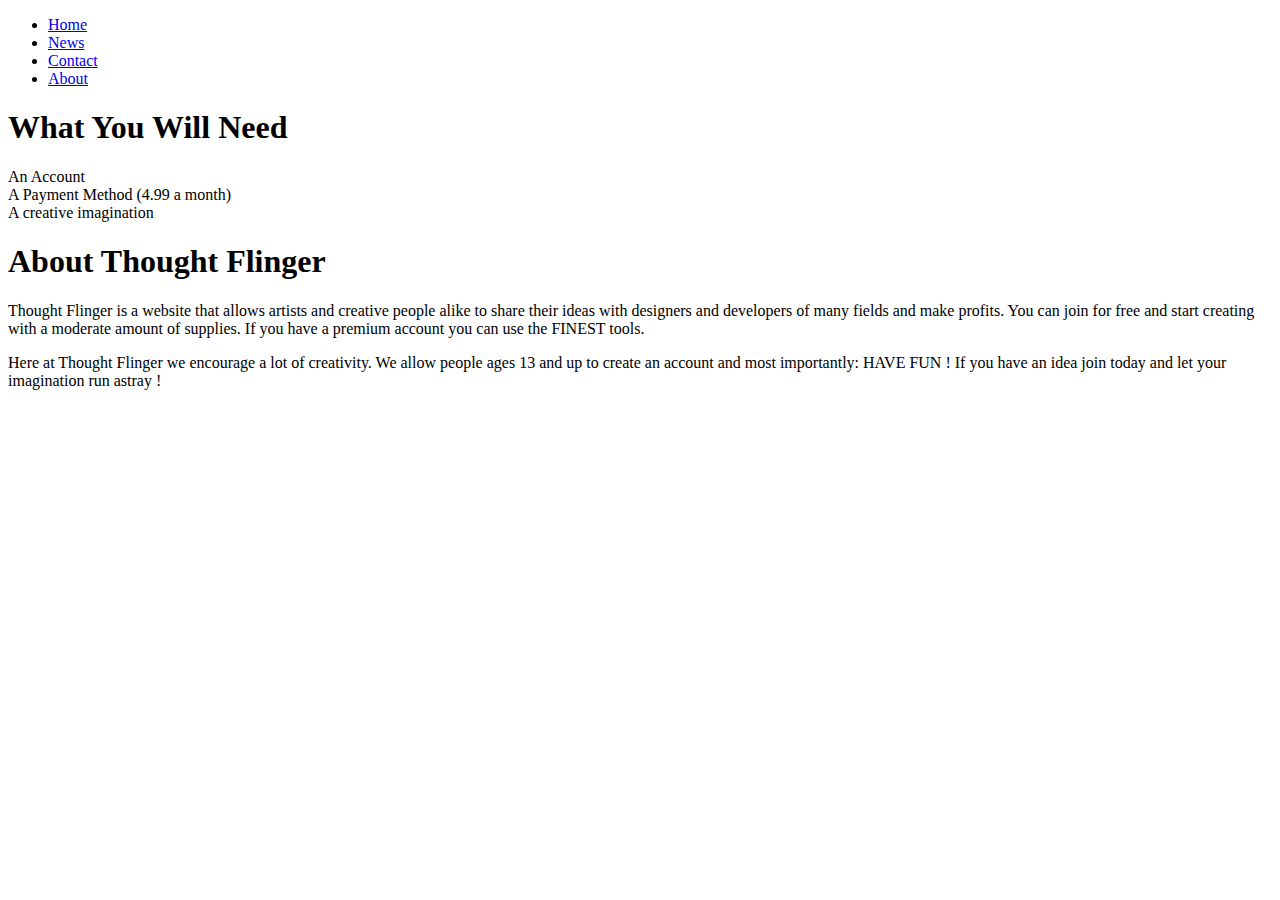
==== index.html @ a9bb06de "thought flinger 2nd" ====
<!DOCTYPE html>
<head>
    
 <title> Thought Flinger </title>   
 
    
</head>
<body>

<ul>
  <li><a href=https://redesigned.uxpin.com/edit/6146993/?_ga=1.110606405.1156784119.1467036763#?id_page=54396087"default.asp">Home</a></li>
  <li><a href="news.asp">News</a></li>
  <li><a href= https://twitter.com/thelnashproject "contact.asp">Contact</a></li>
  <li><a href="about.asp">About</a></li>
</ul>
<div id="header">
<h1>What You Will Need</h1>
</div>

<div id="nav">
An Account <br>
A Payment Method (4.99 a month) <br>
A creative imagination
</div>

<div id="section">
<h1>About Thought Flinger</h1>
<p>Thought Flinger is a website that allows artists and creative people alike to share their ideas with designers and developers of many fields and make profits. You can join for free and start creating with a moderate amount of supplies. If you have a premium account you can use the FINEST tools.  </p>
<p> Here at Thought Flinger we encourage a lot of creativity. We allow people ages 13 and up to create an account and most importantly: HAVE FUN ! If you have an idea join today and let your imagination run astray !
  </p>
</div>

<div id="footer">

</div>
        
    </body>
        
</html>
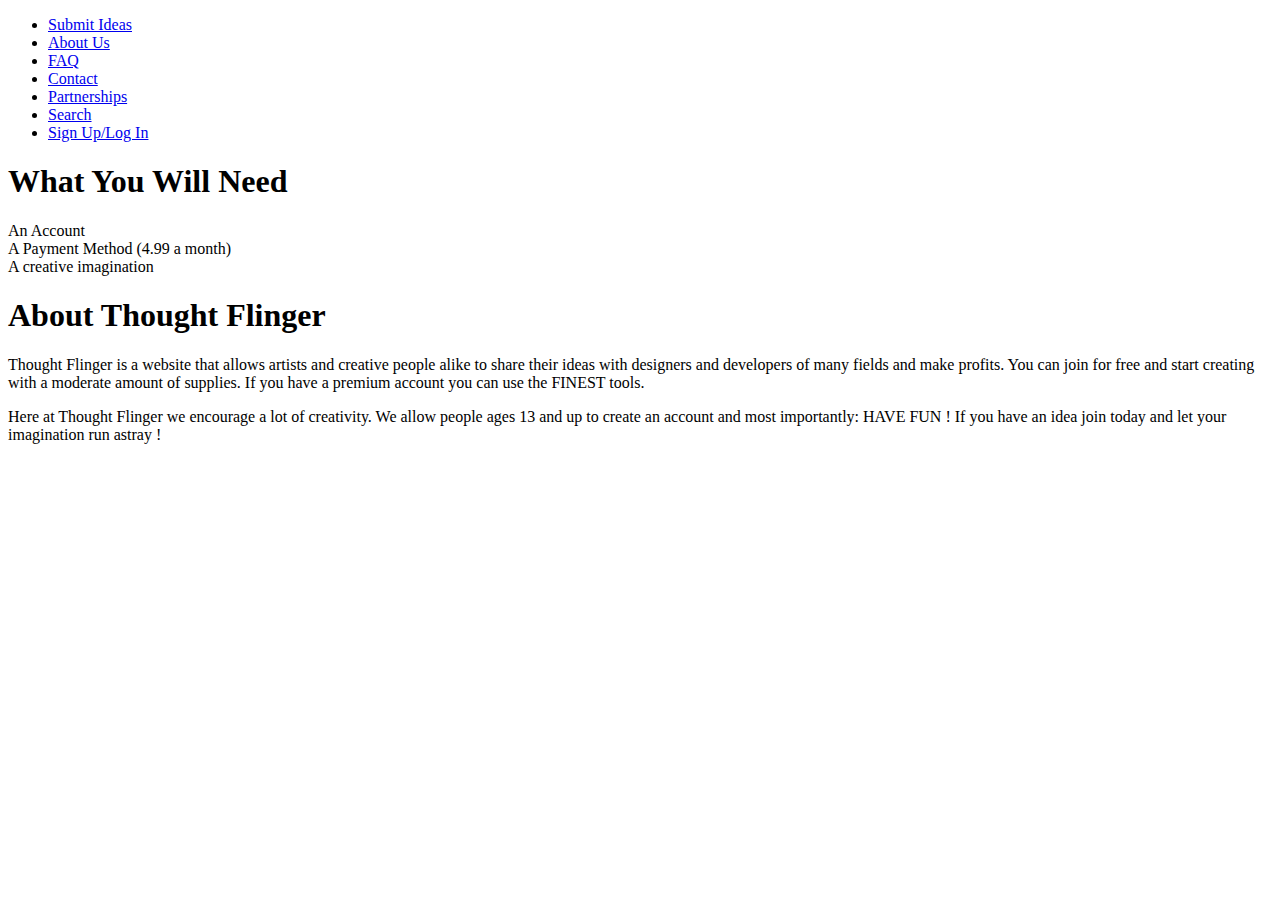
==== commit 178c1abd: "nav bar added" ====
--- a/index.html
+++ b/index.html
@@ -8,10 +8,14 @@
 <body>
 
 <ul>
-  <li><a href=https://redesigned.uxpin.com/edit/6146993/?_ga=1.110606405.1156784119.1467036763#?id_page=54396087"default.asp">Home</a></li>
-  <li><a href="news.asp">News</a></li>
-  <li><a href= https://twitter.com/thelnashproject "contact.asp">Contact</a></li>
-  <li><a href="about.asp">About</a></li>
+  <li><a href= "submitideas.html" > Submit Ideas</a></li>
+  <li><a href="aboutus.html">About Us</a></li>
+  <li><a href= "faq.html">FAQ</a></li>
+  
+  <li><a href= "contactus.html">Contact</a></li>
+  <li> <a href= "partnerships.html">Partnerships</a></li>
+  <li> <a href="search.html" >Search</a></li>
+  <li> <a href= "signup.html"> Sign Up/Log In </a></li>
 </ul>
 <div id="header">
 <h1>What You Will Need</h1>
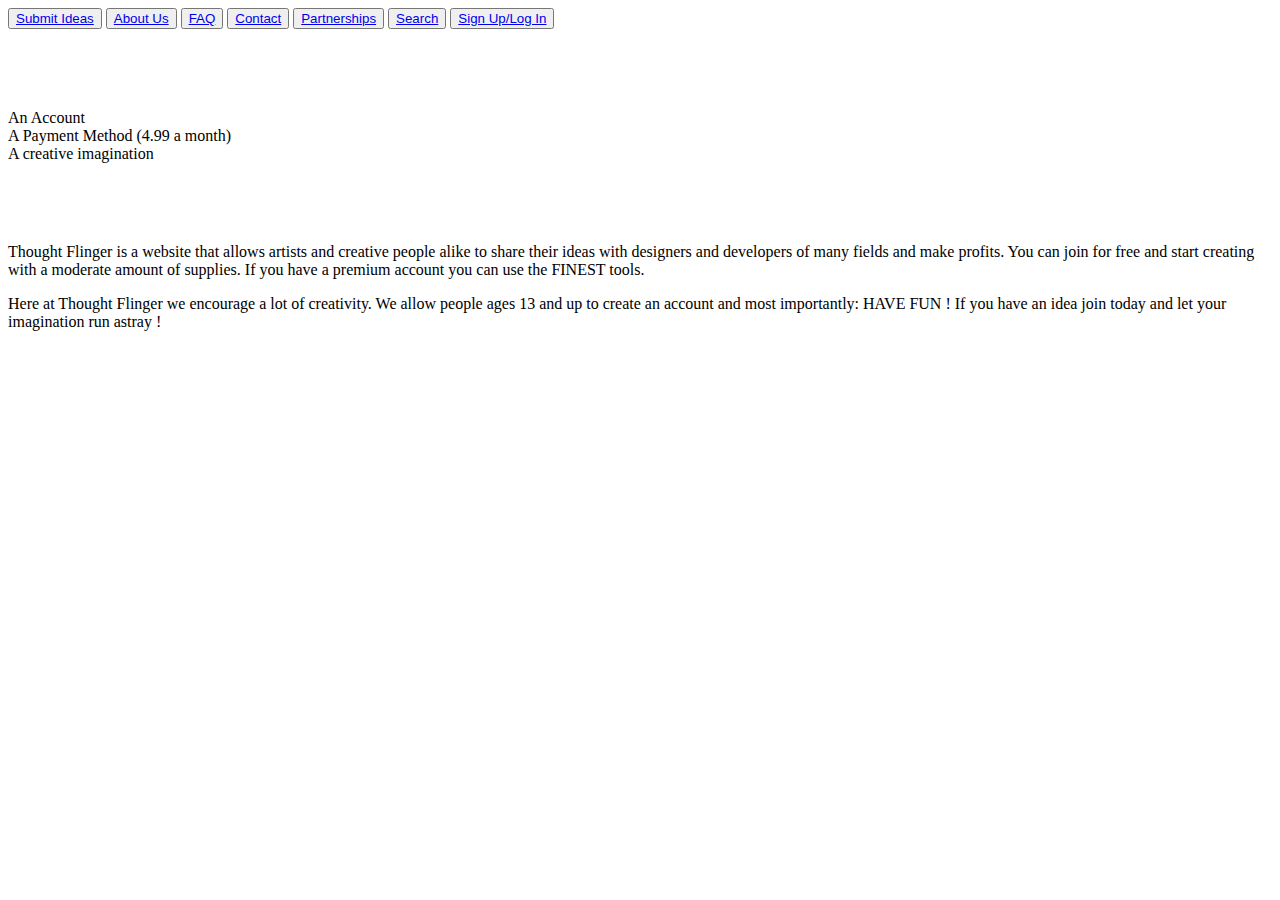
==== commit 3eb2c710: "add background" ====
--- a/index.html
+++ b/index.html
@@ -3,22 +3,23 @@
     
  <title> Thought Flinger </title>   
  
-    
+    <link rel="stylesheet" href="stylesheet.css" type="text/css" />
 </head>
-<body>
+<body background="http://www.dancemusicnw.com/wp-content/uploads/2014/02/Marquee-Nightclub-Las-Vegas-Porter-Robinson.jpg">
 
 <ul>
-  <li><a href= "submitideas.html" > Submit Ideas</a></li>
-  <li><a href="aboutus.html">About Us</a></li>
-  <li><a href= "faq.html">FAQ</a></li>
+ <button> <li><a href= "submitideas.html" > Submit Ideas</a></li> </button>
+  <button> <li><a href="aboutus.html">About Us</a></li> </button>
+  <button> <li><a href= "faq.html">FAQ</a></li> </button>
   
-  <li><a href= "contactus.html">Contact</a></li>
-  <li> <a href= "partnerships.html">Partnerships</a></li>
-  <li> <a href="search.html" >Search</a></li>
-  <li> <a href= "signup.html"> Sign Up/Log In </a></li>
+  <button> <li><a href= "contactus.html">Contact</a></li> </button>
+  <button> <li> <a href= "partnerships.html">Partnerships</a></li> </button>
+  <button> <li> <a href="search.html" >Search</a></li> </button>
+  <button> <li> <a href= "signup.html"> Sign Up/Log In </a></li> </button>
 </ul>
+
 <div id="header">
-<h1>What You Will Need</h1>
+<font color="white"></font><h1>What You Will Need</h1>
 </div>
 
 <div id="nav">
--- a/stylesheet.css
+++ b/stylesheet.css
@@ -0,0 +1,18 @@
+ul {
+    list-style-type: none;
+    margin: 0;
+    padding: 0;
+    text-decoration: none;
+}
+
+li {
+    
+    
+    display: inline;
+    text-decoration: none;
+}
+
+h1 {            
+    
+    color: white;
+}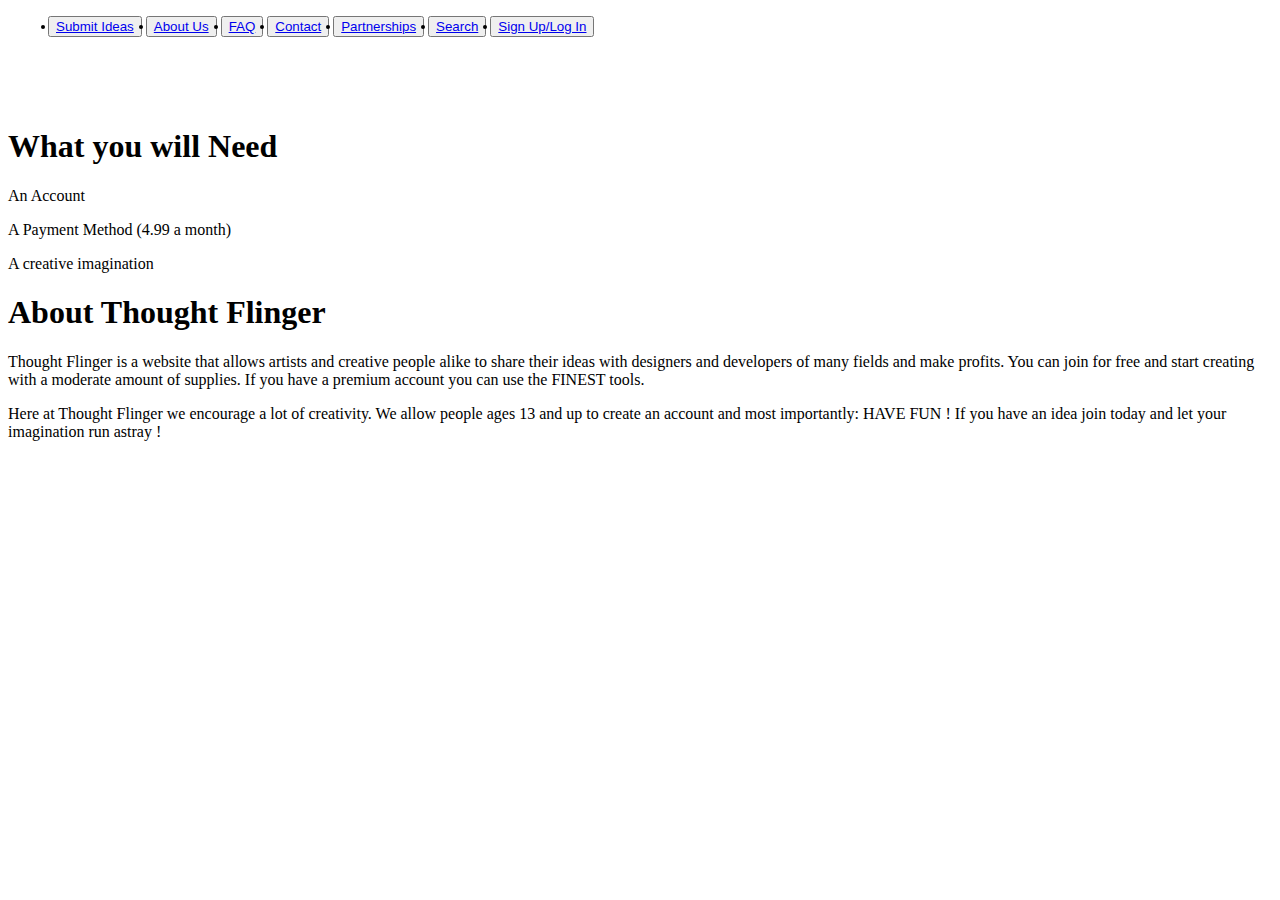
==== commit b72ba541: "2nd page" ====
--- a/index.html
+++ b/index.html
@@ -11,22 +11,25 @@
  <button> <li><a href= "submitideas.html" > Submit Ideas</a></li> </button>
   <button> <li><a href="aboutus.html">About Us</a></li> </button>
   <button> <li><a href= "faq.html">FAQ</a></li> </button>
-  
   <button> <li><a href= "contactus.html">Contact</a></li> </button>
   <button> <li> <a href= "partnerships.html">Partnerships</a></li> </button>
   <button> <li> <a href="search.html" >Search</a></li> </button>
   <button> <li> <a href= "signup.html"> Sign Up/Log In </a></li> </button>
 </ul>
 
-<div id="header">
-<font color="white"></font><h1>What You Will Need</h1>
+<br>
+<br>
+<br>
+
+
+<div id="youneed">
+<h1>What you will Need</h1>
+<p>An Account
+<p>A Payment Method (4.99 a month)
+<p>A creative imagination</p>
 </div>
 
-<div id="nav">
-An Account <br>
-A Payment Method (4.99 a month) <br>
-A creative imagination
-</div>
+
 
 <div id="section">
 <h1>About Thought Flinger</h1>
@@ -35,9 +38,9 @@
   </p>
 </div>
 
-<div id="footer">
+<!--<div id="footer">-->
 
-</div>
+<!--</div>-->
         
     </body>
         
--- a/stylesheet.css
+++ b/stylesheet.css
@@ -1,3 +1,9 @@
+body {
+    
+  background-image: url("http://www.dancemusicnw.com/wp-content/uploads/2014/02/Marquee-Nightclub-Las-Vegas-Porter-Robinson.jpg"
+
+
+}
 ul {
     list-style-type: none;
     margin: 0;
@@ -6,8 +12,6 @@
 }
 
 li {
-    
-    
     display: inline;
     text-decoration: none;
 }
@@ -15,4 +19,15 @@
 h1 {            
     
     color: white;
+}
+
+p { 
+    color: white;
+
+}
+
+#youneed p {
+    color: white;
+    
+    
 }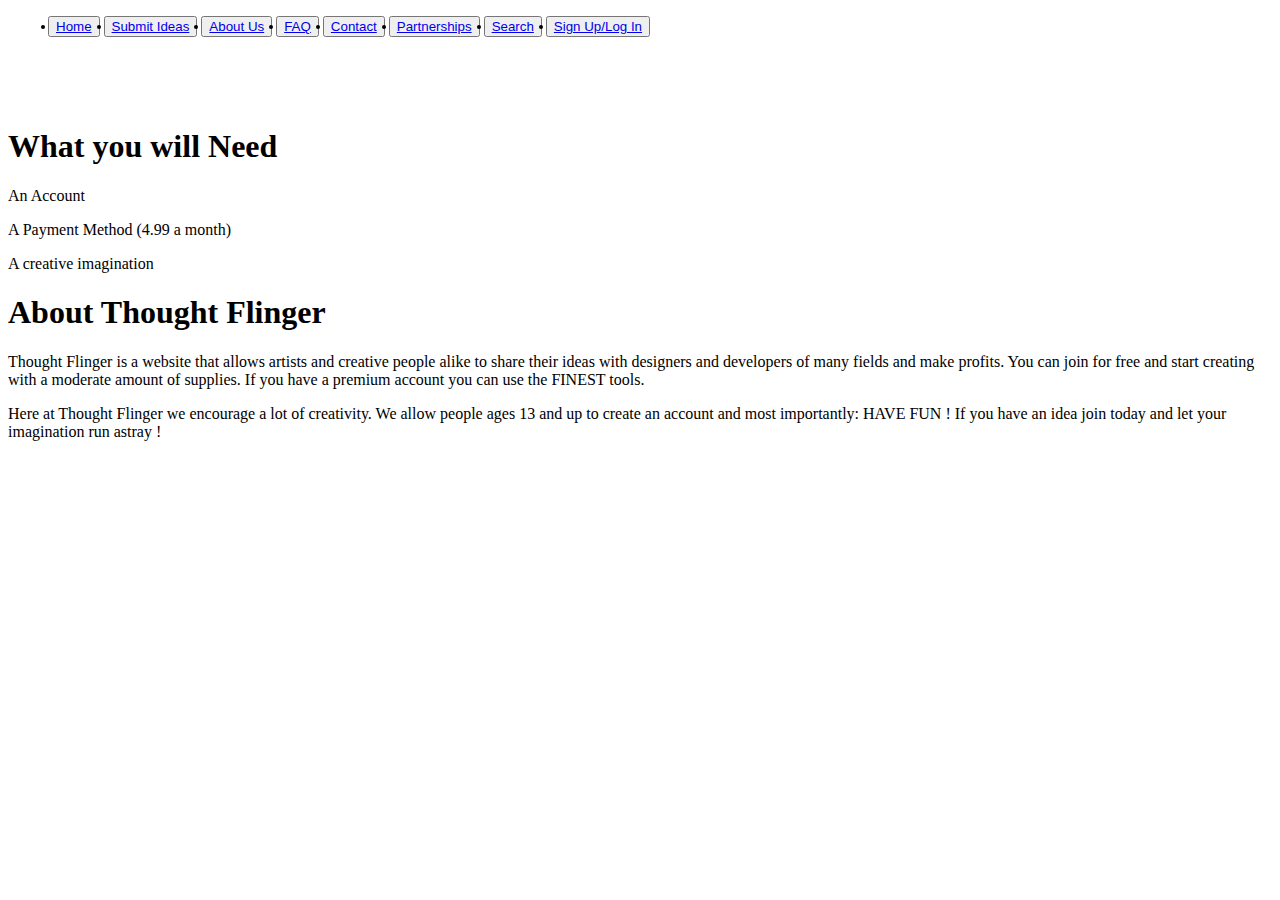
==== commit 325c2002: "add forms" ====
--- a/index.html
+++ b/index.html
@@ -8,6 +8,7 @@
 <body background="http://www.dancemusicnw.com/wp-content/uploads/2014/02/Marquee-Nightclub-Las-Vegas-Porter-Robinson.jpg">
 
 <ul>
+ <button> <li><a href= "homepage.html" > Home</a></li> </button>
  <button> <li><a href= "submitideas.html" > Submit Ideas</a></li> </button>
   <button> <li><a href="aboutus.html">About Us</a></li> </button>
   <button> <li><a href= "faq.html">FAQ</a></li> </button>
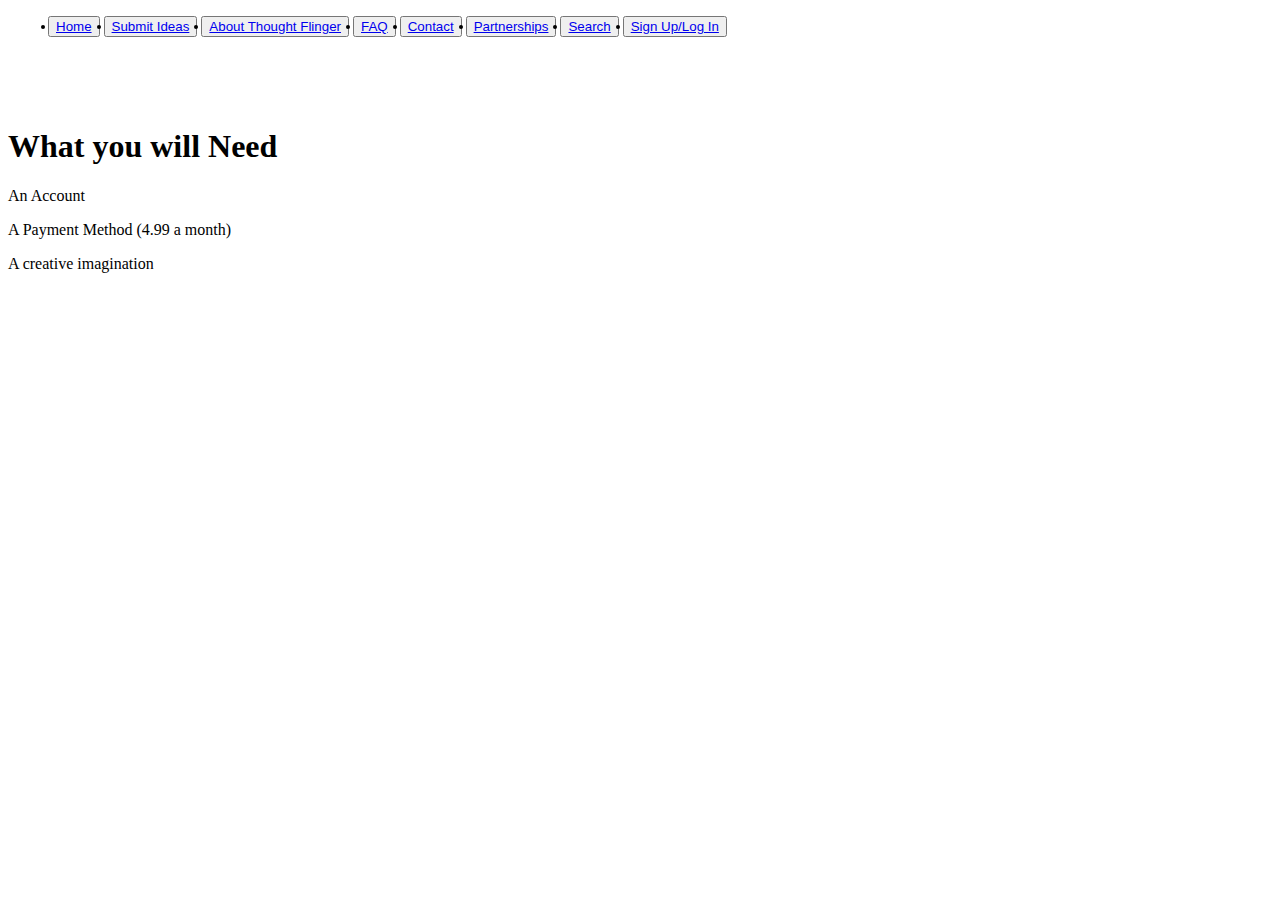
==== commit 69b83f78: "new page." ====
--- a/index.html
+++ b/index.html
@@ -8,11 +8,11 @@
 <body background="http://www.dancemusicnw.com/wp-content/uploads/2014/02/Marquee-Nightclub-Las-Vegas-Porter-Robinson.jpg">
 
 <ul>
- <button> <li><a href= "homepage.html" > Home</a></li> </button>
+ <button> <li><a href= "home.html" > Home</a></li> </button>
  <button> <li><a href= "submitideas.html" > Submit Ideas</a></li> </button>
-  <button> <li><a href="aboutus.html">About Us</a></li> </button>
+  <button> <li><a href="aboutthoughtflinger.html">About Thought Flinger</a></li> </button>
   <button> <li><a href= "faq.html">FAQ</a></li> </button>
-  <button> <li><a href= "contactus.html">Contact</a></li> </button>
+  <button> <li><a href= "contact.html">Contact</a></li> </button>
   <button> <li> <a href= "partnerships.html">Partnerships</a></li> </button>
   <button> <li> <a href="search.html" >Search</a></li> </button>
   <button> <li> <a href= "signup.html"> Sign Up/Log In </a></li> </button>
@@ -32,12 +32,7 @@
 
 
 
-<div id="section">
-<h1>About Thought Flinger</h1>
-<p>Thought Flinger is a website that allows artists and creative people alike to share their ideas with designers and developers of many fields and make profits. You can join for free and start creating with a moderate amount of supplies. If you have a premium account you can use the FINEST tools.  </p>
-<p> Here at Thought Flinger we encourage a lot of creativity. We allow people ages 13 and up to create an account and most importantly: HAVE FUN ! If you have an idea join today and let your imagination run astray !
-  </p>
-</div>
+
 
 <!--<div id="footer">-->
 
